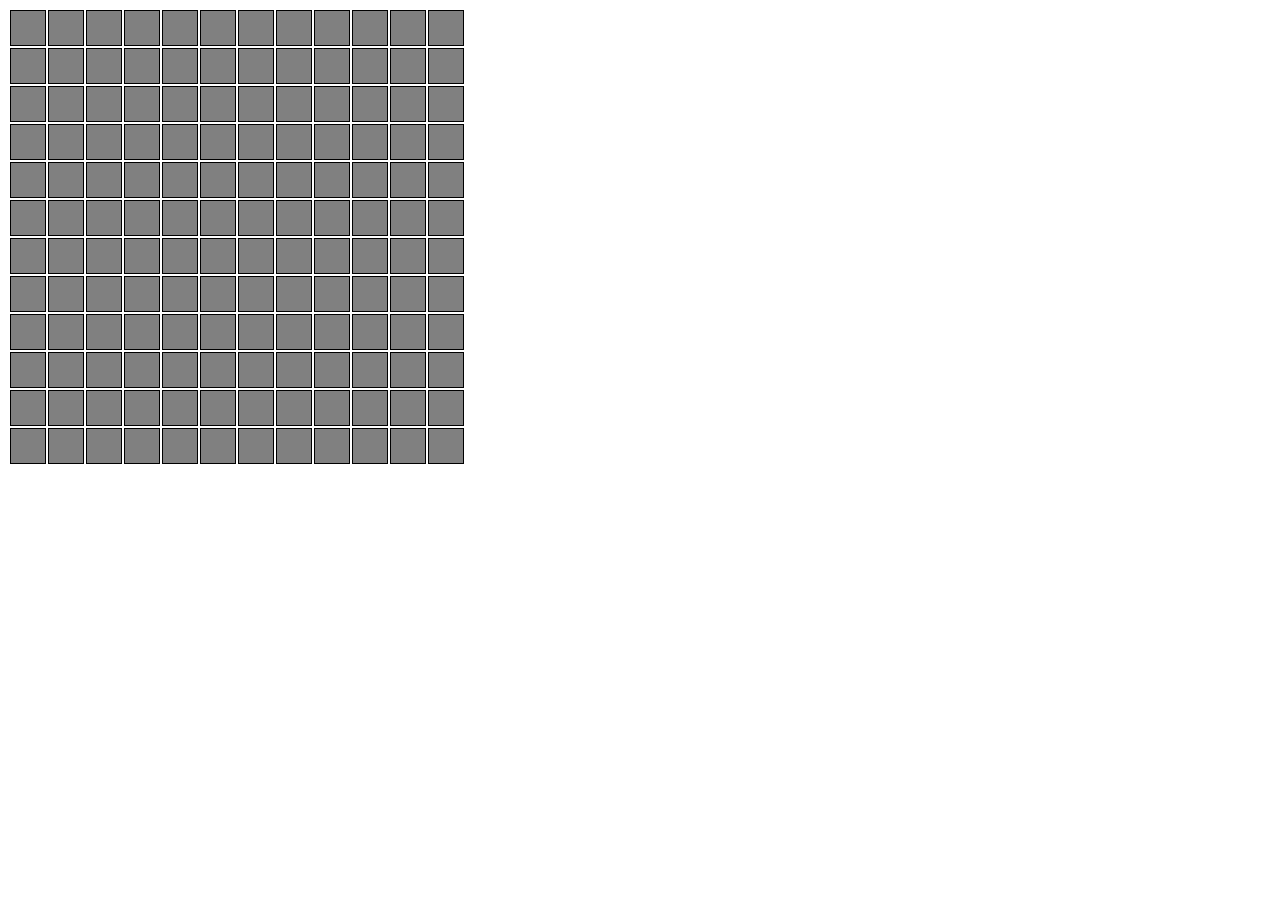
==== minesweeper/index.html @ a8d99843 "add class materials" ====
<!DOCTYPE html>
<!-- Copyright (c) 2021 Daiyong Kim -->
<html>
    <head>
        <title>Minesweeper</title>
        <link rel="stylesheet" type="text/css" href="./css/style.css">
        <link rel="stylesheet" type="text/css" href="./css/style_base.css">
        <!-- Scripts here are external libs -->
        <script></script>
    </head>
    <body> 
        <section id="app-wrapper">
            <section id="rewards-screen">
                <!-- Kewards, win loss, play again-->

            </section>
            <section id="game-screen">
                <!-- The actual game -->                
                <!-- <table>
                    <tr><td></td><td></td><td></td><td></td><td></td><td></td><td></td><td></td><td></td><td></td><td></td><td></td><td></td><td></td><td></td></tr>
                    <tr><td></td><td></td><td></td><td></td><td></td><td></td><td></td><td></td><td></td><td></td><td></td><td></td><td></td><td></td><td></td></tr>
                    <tr><td></td><td></td><td></td><td></td><td></td><td></td><td></td><td></td><td></td><td></td><td></td><td></td><td></td><td></td><td></td></tr>
                    <tr><td></td><td></td><td></td><td></td><td></td><td></td><td></td><td></td><td></td><td></td><td></td><td></td><td></td><td></td><td></td></tr>
                    <tr><td></td><td></td><td></td><td></td><td></td><td></td><td></td><td></td><td></td><td></td><td></td><td></td><td></td><td></td><td></td></tr>
                    <tr><td></td><td></td><td></td><td></td><td></td><td></td><td></td><td></td><td></td><td></td><td></td><td></td><td></td><td></td><td></td></tr>
                    <tr><td></td><td></td><td></td><td></td><td></td><td></td><td></td><td></td><td></td><td></td><td></td><td></td><td></td><td></td><td></td></tr>
                    <tr><td></td><td></td><td></td><td></td><td></td><td></td><td></td><td></td><td></td><td></td><td></td><td></td><td></td><td></td><td></td></tr>
                    <tr><td></td><td></td><td></td><td></td><td></td><td></td><td></td><td></td><td></td><td></td><td></td><td></td><td></td><td></td><td></td></tr>
                    <tr><td></td><td></td><td></td><td></td><td></td><td></td><td></td><td></td><td></td><td></td><td></td><td></td><td></td><td></td><td></td></tr>
                    <tr><td></td><td></td><td></td><td></td><td></td><td></td><td></td><td></td><td></td><td></td><td></td><td></td><td></td><td></td><td></td></tr>
                    <tr><td></td><td></td><td></td><td></td><td></td><td></td><td></td><td></td><td></td><td></td><td></td><td></td><td></td><td></td><td></td></tr>
                    <tr><td></td><td></td><td></td><td></td><td></td><td></td><td></td><td></td><td></td><td></td><td></td><td></td><td></td><td></td><td></td></tr>
                    <tr><td></td><td></td><td></td><td></td><td></td><td></td><td></td><td></td><td></td><td></td><td></td><td></td><td></td><td></td><td></td></tr>
                    <tr><td></td><td></td><td></td><td></td><td></td><td></td><td></td><td></td><td></td><td></td><td></td><td></td><td></td><td></td><td></td></tr>
                </table> -->
                <!-- Auto generated in script -->
                
            </section>
            <section id="splash-screen">
                <!-- intro splash and play button -->
                <div id="main-splash-image"></div>
                <div id="play-now-btn"></div>
            </section>
        </section>

        <script type="module" src="scripts/index.js"></script>
    </body>
</html>
---- minesweeper/css/style.css ----
td {
    width : 2em;
    height: 2em;
    background-color: gray;
    border: 1px solid;
    margin:  1px;
}
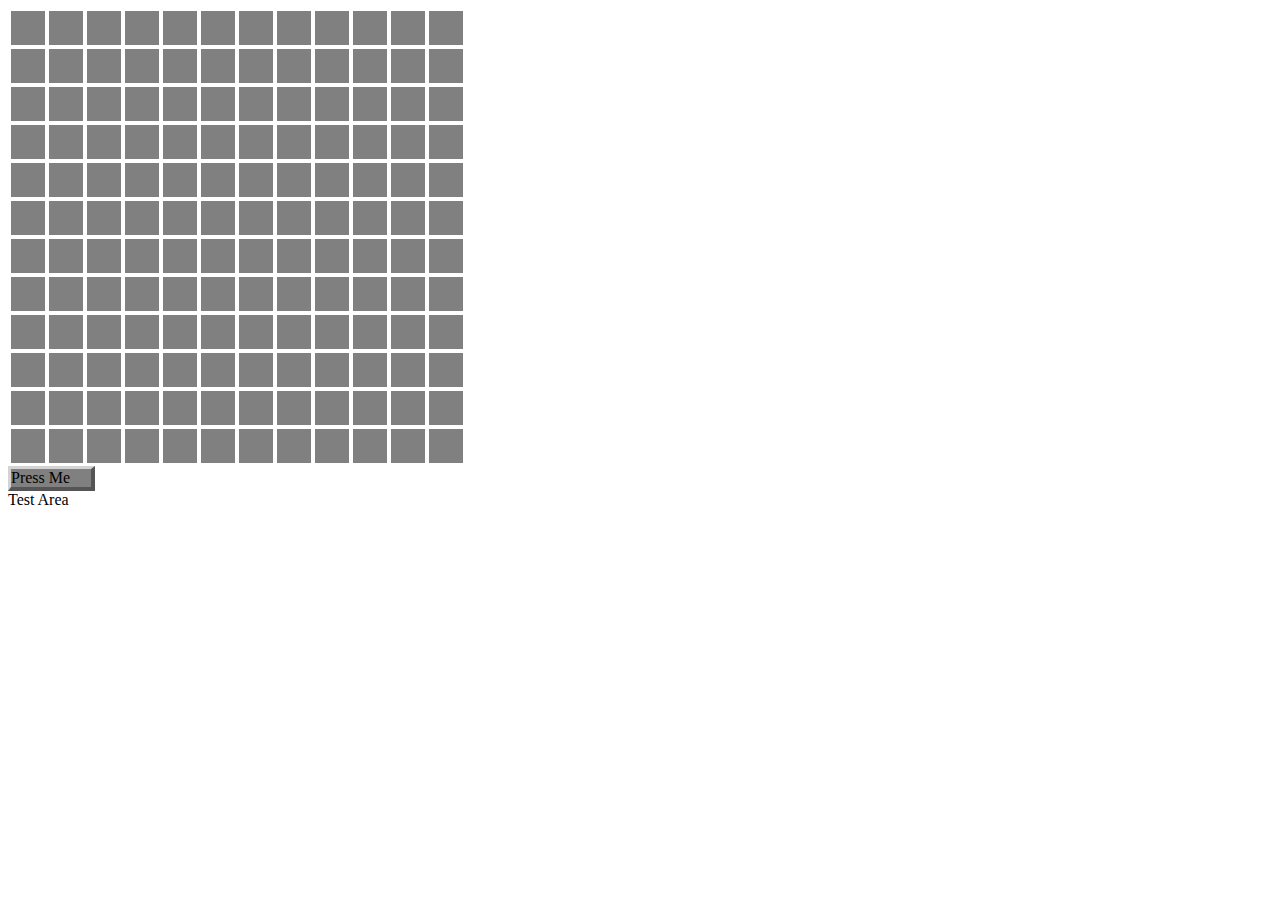
==== commit 56bdbb2f: "add codes for minesweeper" ====
--- a/minesweeper/index.html
+++ b/minesweeper/index.html
@@ -15,31 +15,18 @@
 
             </section>
             <section id="game-screen">
-                <!-- The actual game -->                
-                <!-- <table>
-                    <tr><td></td><td></td><td></td><td></td><td></td><td></td><td></td><td></td><td></td><td></td><td></td><td></td><td></td><td></td><td></td></tr>
-                    <tr><td></td><td></td><td></td><td></td><td></td><td></td><td></td><td></td><td></td><td></td><td></td><td></td><td></td><td></td><td></td></tr>
-                    <tr><td></td><td></td><td></td><td></td><td></td><td></td><td></td><td></td><td></td><td></td><td></td><td></td><td></td><td></td><td></td></tr>
-                    <tr><td></td><td></td><td></td><td></td><td></td><td></td><td></td><td></td><td></td><td></td><td></td><td></td><td></td><td></td><td></td></tr>
-                    <tr><td></td><td></td><td></td><td></td><td></td><td></td><td></td><td></td><td></td><td></td><td></td><td></td><td></td><td></td><td></td></tr>
-                    <tr><td></td><td></td><td></td><td></td><td></td><td></td><td></td><td></td><td></td><td></td><td></td><td></td><td></td><td></td><td></td></tr>
-                    <tr><td></td><td></td><td></td><td></td><td></td><td></td><td></td><td></td><td></td><td></td><td></td><td></td><td></td><td></td><td></td></tr>
-                    <tr><td></td><td></td><td></td><td></td><td></td><td></td><td></td><td></td><td></td><td></td><td></td><td></td><td></td><td></td><td></td></tr>
-                    <tr><td></td><td></td><td></td><td></td><td></td><td></td><td></td><td></td><td></td><td></td><td></td><td></td><td></td><td></td><td></td></tr>
-                    <tr><td></td><td></td><td></td><td></td><td></td><td></td><td></td><td></td><td></td><td></td><td></td><td></td><td></td><td></td><td></td></tr>
-                    <tr><td></td><td></td><td></td><td></td><td></td><td></td><td></td><td></td><td></td><td></td><td></td><td></td><td></td><td></td><td></td></tr>
-                    <tr><td></td><td></td><td></td><td></td><td></td><td></td><td></td><td></td><td></td><td></td><td></td><td></td><td></td><td></td><td></td></tr>
-                    <tr><td></td><td></td><td></td><td></td><td></td><td></td><td></td><td></td><td></td><td></td><td></td><td></td><td></td><td></td><td></td></tr>
-                    <tr><td></td><td></td><td></td><td></td><td></td><td></td><td></td><td></td><td></td><td></td><td></td><td></td><td></td><td></td><td></td></tr>
-                    <tr><td></td><td></td><td></td><td></td><td></td><td></td><td></td><td></td><td></td><td></td><td></td><td></td><td></td><td></td><td></td></tr>
-                </table> -->
+                <!-- The actual game -->
                 <!-- Auto generated in script -->
-                
             </section>
+
             <section id="splash-screen">
                 <!-- intro splash and play button -->
                 <div id="main-splash-image"></div>
                 <div id="play-now-btn"></div>
+
+                <div id="test-button" class="button">Press Me</div>
+
+                <div id="demo">Test Area</div>
             </section>
         </section>
 
--- a/minesweeper/css/style.css
+++ b/minesweeper/css/style.css
@@ -2,6 +2,19 @@
     width : 2em;
     height: 2em;
     background-color: gray;
-    border: 1px solid;
+    border: 1px solid white;
     margin:  1px;
+}
+
+.button {
+    width : 5em;
+    background-color: grey;
+    border-left: 3px solid lightgray;
+    border-top: 3px solid lightgray;
+    border-right: 4px solid #555;
+    border-bottom: 4px solid #555;
+}
+
+.testClicked {
+    background-color: red;
 }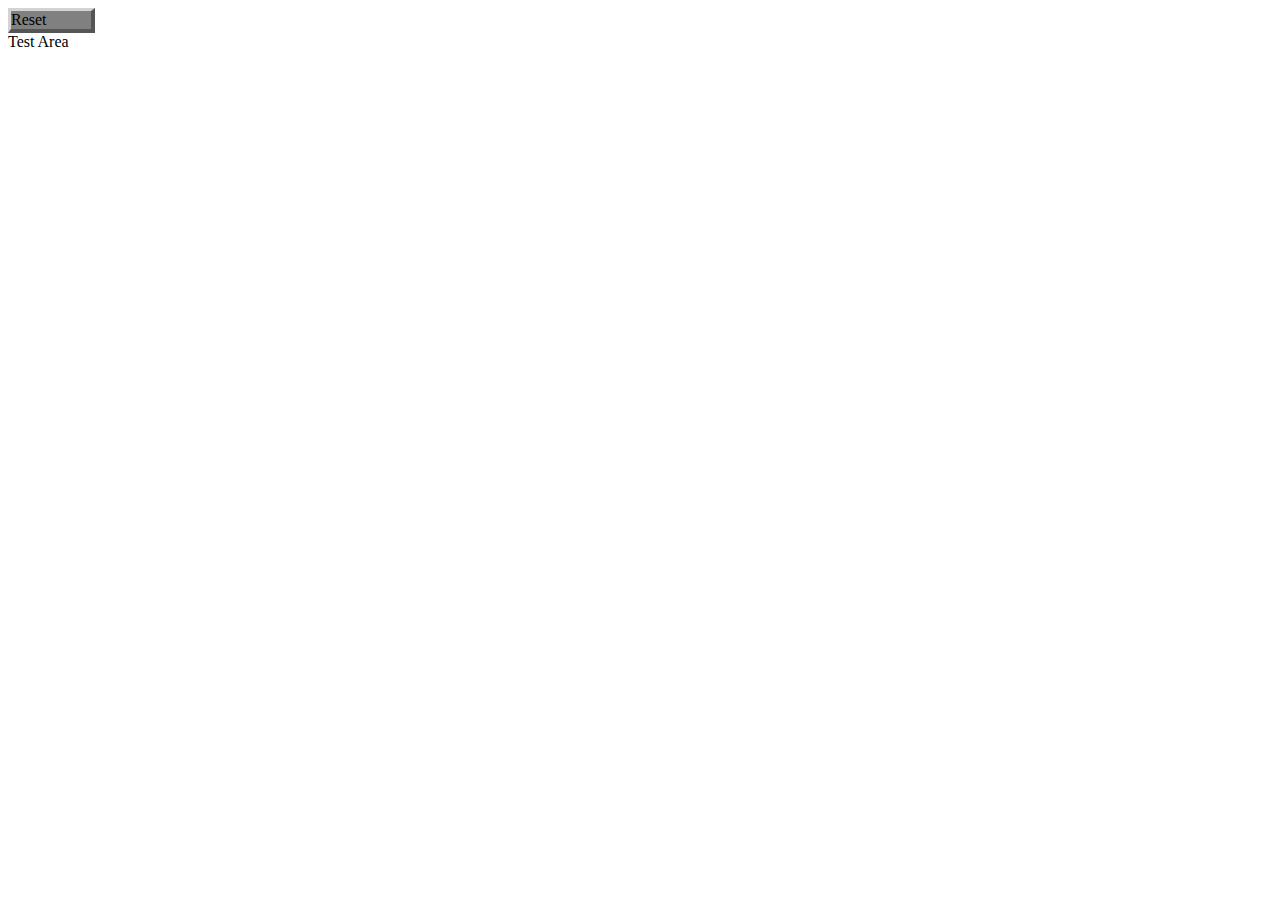
==== commit 9a69089a: "v0.1 start" ====
--- a/minesweeper/index.html
+++ b/minesweeper/index.html
@@ -6,7 +6,8 @@
         <link rel="stylesheet" type="text/css" href="./css/style.css">
         <link rel="stylesheet" type="text/css" href="./css/style_base.css">
         <!-- Scripts here are external libs -->
-        <script></script>
+        <script src="https://ajax.googleapis.com/ajax/libs/jquery/3.5.1/jquery.min.js"></script>
+        <script type="text/javascript" src="scripts/libs/buzz.min.js"></script>
     </head>
     <body> 
         <section id="app-wrapper">
@@ -14,7 +15,7 @@
                 <!-- Kewards, win loss, play again-->
 
             </section>
-            <section id="game-screen">
+            <section id="game-screen" class="hide">
                 <!-- The actual game -->
                 <!-- Auto generated in script -->
             </section>
@@ -24,12 +25,14 @@
                 <div id="main-splash-image"></div>
                 <div id="play-now-btn"></div>
 
-                <div id="test-button" class="button">Press Me</div>
+                <div id="restart-button" class="button">Reset</div>
 
                 <div id="demo">Test Area</div>
             </section>
         </section>
 
         <script type="module" src="scripts/index.js"></script>
+<!--        <script type="text/javascript" src="scripts/index.js"></script>-->
     </body>
+
 </html>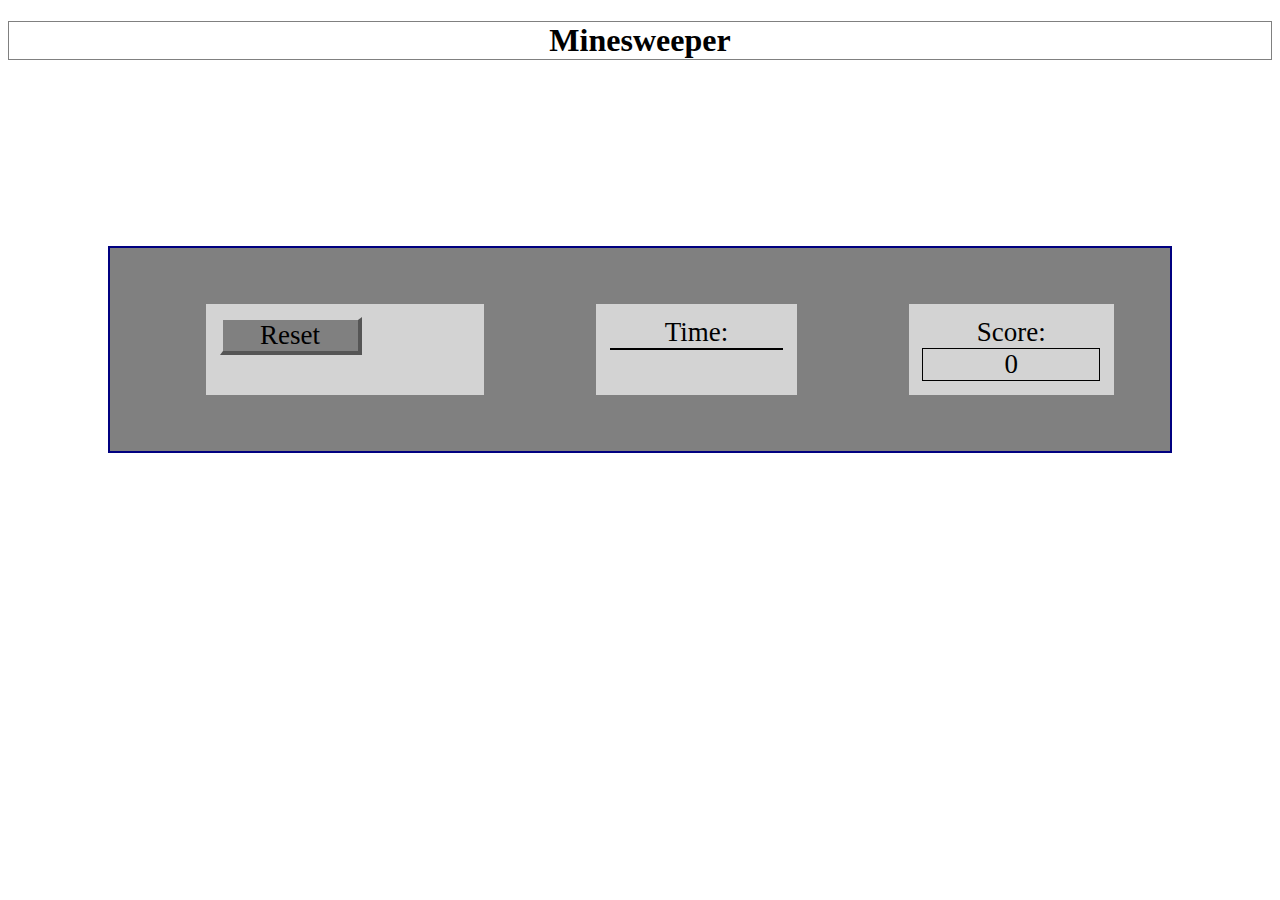
==== commit 46817d9f: "v0.5 minesweeper" ====
--- a/minesweeper/index.html
+++ b/minesweeper/index.html
@@ -5,31 +5,42 @@
         <title>Minesweeper</title>
         <link rel="stylesheet" type="text/css" href="./css/style.css">
         <link rel="stylesheet" type="text/css" href="./css/style_base.css">
+        <link rel="icon" href="data:;base64,iVBORw0KGgo=">
         <!-- Scripts here are external libs -->
         <script src="https://ajax.googleapis.com/ajax/libs/jquery/3.5.1/jquery.min.js"></script>
         <script type="text/javascript" src="scripts/libs/buzz.min.js"></script>
     </head>
-    <body> 
+    <body>
+        <div id="body-title"> <h1>Minesweeper</h1> </div>
         <section id="app-wrapper">
-            <section id="rewards-screen">
-                <!-- Kewards, win loss, play again-->
+<!--            <section id="rewards-screen">-->
+<!--                &lt;!&ndash; Kewards, win loss, play again&ndash;&gt;-->
 
-            </section>
-            <section id="game-screen" class="hide">
+<!--            </section>-->
+            <section id="game-screen">
                 <!-- The actual game -->
                 <!-- Auto generated in script -->
             </section>
+        </section>
+        <nav>
+            <ul class="navi-bar">
+                <li id="restart-flags">
+                    <div id="restart-button" class="button">Reset</div>
+                </li>
 
-            <section id="splash-screen">
-                <!-- intro splash and play button -->
-                <div id="main-splash-image"></div>
-                <div id="play-now-btn"></div>
+                <li class="nav-time">
+                    <!--Timer-->
+                    Time:
+                    <div id="timer"></div>
+                </li>
 
-                <div id="restart-button" class="button">Reset</div>
-
-                <div id="demo">Test Area</div>
-            </section>
-        </section>
+                <li class="nav-score">
+                    <!--Score-->
+                    Score:
+                    <div id="score">0</div>
+                </li>
+            </ul>
+        </nav>
 
         <script type="module" src="scripts/index.js"></script>
 <!--        <script type="text/javascript" src="scripts/index.js"></script>-->
--- a/minesweeper/css/style.css
+++ b/minesweeper/css/style.css
@@ -1,9 +1,59 @@
+
+h1 {
+    text-align: center;
+    justify-content: center;
+    display: block;
+    font-size: 2em;
+    border: 1px solid gray;
+}
+
+
+#game-screen {
+    /*Div containing the board*/
+    display: flex;
+    justify-content: center;
+    padding: 2em;
+    background-size: cover;
+    background-position: center;
+    min-height: 100%;
+    width: 100%;
+}
+
+.navi-bar {
+    /*Eliminate the bullets of the unordered list*/
+    list-style: none;
+    margin: 100px;
+    background-color: Gray;
+    display: flex;
+    flex-wrap: wrap;
+    flex: 1 100%;
+    border: 2px solid navy;
+}
+
+
+/*target the element "li" inside the class "navi-bar"*/
+
+.navi-bar>li {
+    margin: 2em;
+    padding: 0.5em;
+    flex-grow: 1;
+    font-size: 3vh;
+    border: 2px solid gray;
+    text-align: center;
+    background: lightgray;
+}
+
+
 td {
     width : 2em;
     height: 2em;
     background-color: gray;
     border: 1px solid white;
     margin:  1px;
+}
+.revealed{
+    background-color: greenyellow;
+    box-shadow: 2px 2px inset rgb(50,148,4);
 }
 
 .button {
@@ -15,6 +65,33 @@
     border-bottom: 4px solid #555;
 }
 
+
+/*.unknown {*/
+/*    background: gray;*/
+/*    background-size: cover;*/
+/*    width: 4.5vh;*/
+/*    height: 4.5vh;*/
+/*    border-radius: 8px*/
+/*}*/
+
+
+.flag {
+    background: red;
+    #background-image: url('../images/flag.png');
+}
+
+.mine {
+    background: orange;
+}
+
 .testClicked {
     background-color: red;
+}
+
+#timer{
+    border: 1px solid black;
+}
+
+#score{
+    border: 1px solid black;
 }